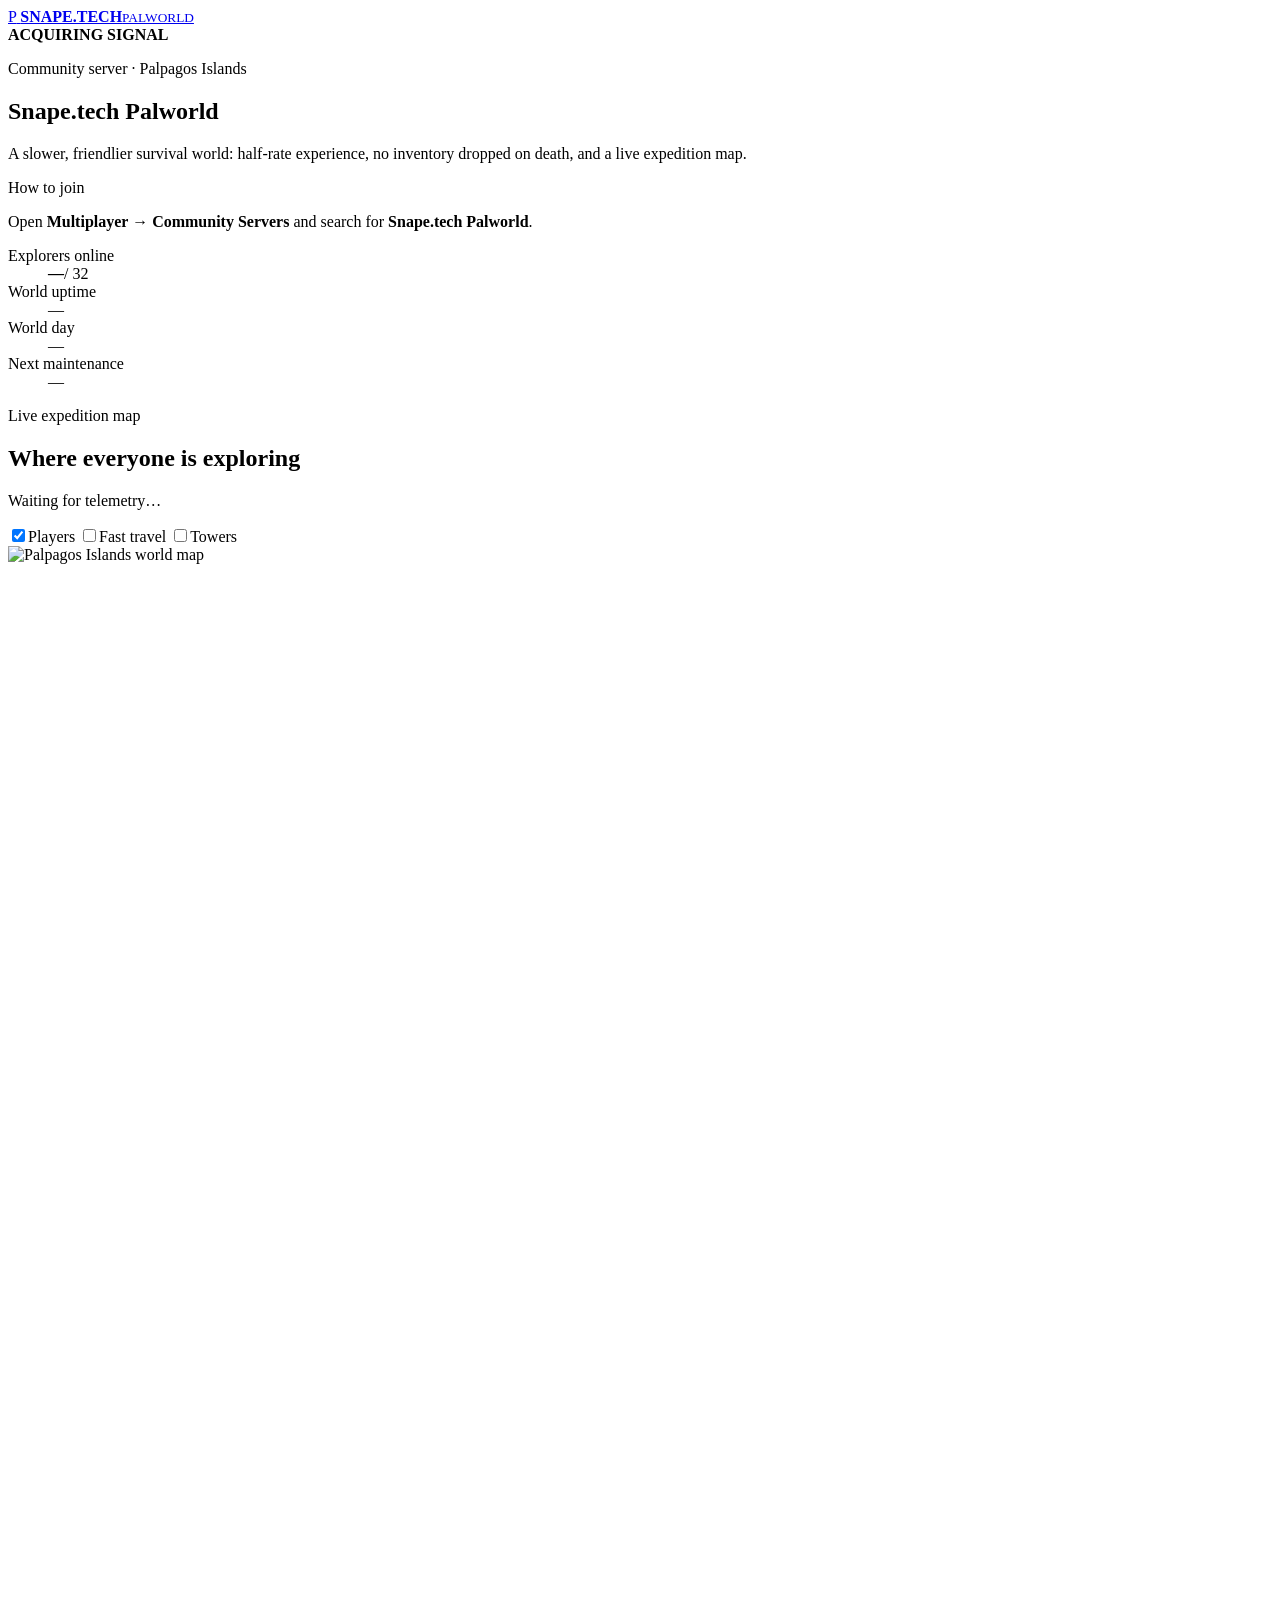
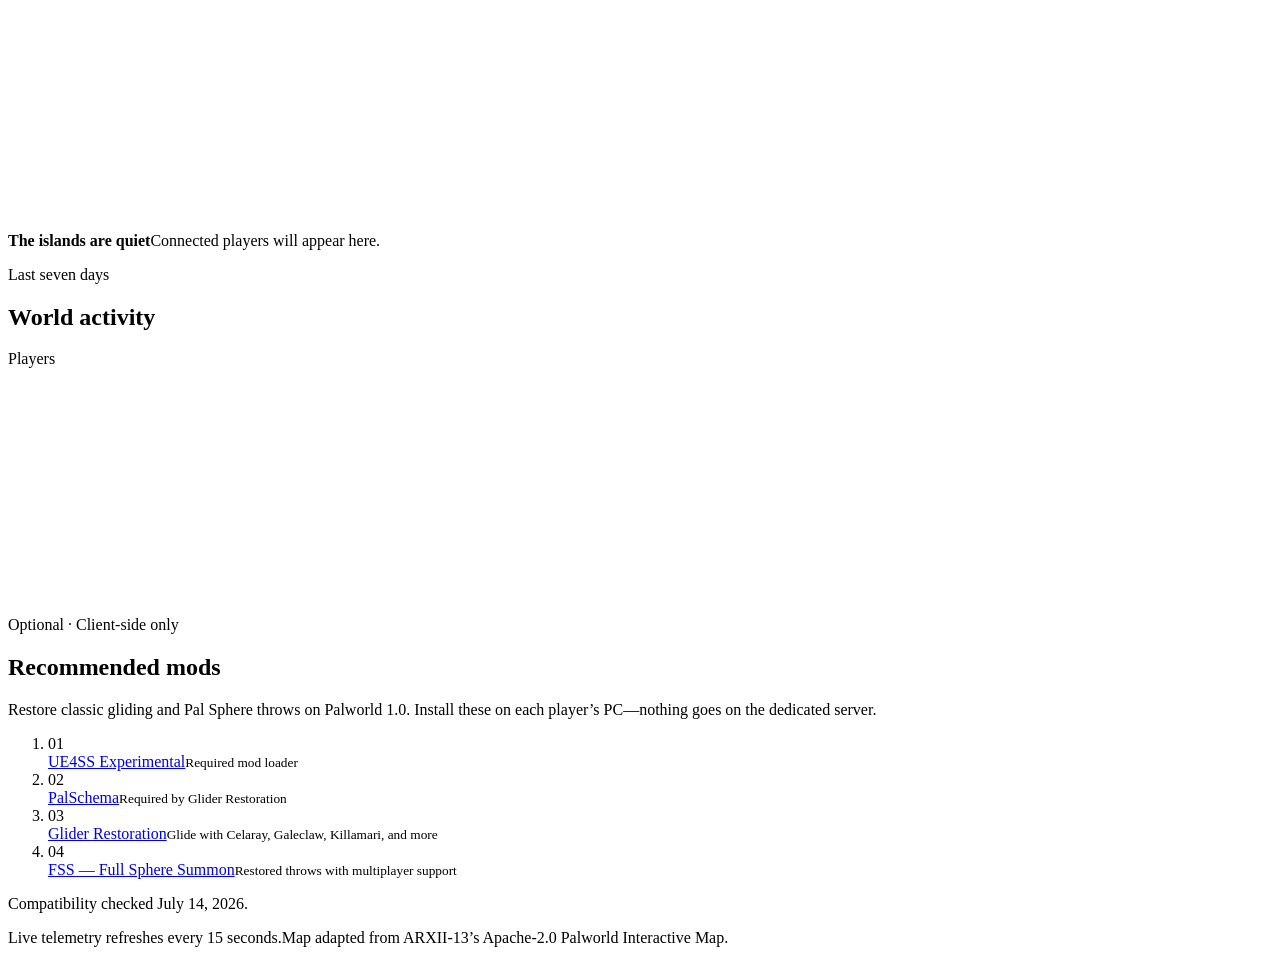
==== public/index.html @ 99fc4f6e "Show full map in page flow" ====
<!doctype html>
<html lang="en">
  <head>
    <meta charset="utf-8" />
    <meta name="viewport" content="width=device-width,initial-scale=1" />
    <meta name="description" content="Live status, player map, and connection guide for the Snape.tech Palworld community server." />
    <title>Snape.tech Palworld</title>
    <link rel="stylesheet" href="/palworld/style.css" />
  </head>
  <body>
    <header class="site-header">
      <a class="brand" href="/palworld/" aria-label="Snape.tech Palworld home">
        <span class="brand-mark" aria-hidden="true">P</span>
        <span><b>SNAPE.TECH</b><small>PALWORLD</small></span>
      </a>
      <div class="signal" role="status"><i></i><b id="state">ACQUIRING SIGNAL</b></div>
    </header>

    <main>
      <section class="hero">
        <div class="hero-copy">
          <p class="kicker">Community server · Palpagos Islands</p>
          <h1 id="serverName">Snape.tech Palworld</h1>
          <p class="lede">A slower, friendlier survival world: half-rate experience, no inventory dropped on death, and a live expedition map.</p>
          <div class="join-callout">
            <span>How to join</span>
            <p>Open <b>Multiplayer → Community Servers</b> and search for <b id="serverSearchName">Snape.tech Palworld</b>.</p>
          </div>
        </div>

        <dl class="telemetry" aria-label="Server status">
          <div class="players-stat">
            <dt>Explorers online</dt>
            <dd><strong id="players">—</strong><span id="capacity">/ 32</span></dd>
          </div>
          <div><dt>World uptime</dt><dd id="uptime">—</dd></div>
          <div><dt>World day</dt><dd id="day">—</dd></div>
          <div class="maintenance-stat"><dt>Next maintenance</dt><dd id="maintenance">—</dd></div>
        </dl>
      </section>

      <section class="map-section" aria-labelledby="map-title">
        <div class="section-heading map-heading">
          <div>
            <p class="kicker">Live expedition map</p>
            <h2 id="map-title">Where everyone is exploring</h2>
          </div>
          <p id="updated">Waiting for telemetry…</p>
        </div>

        <div class="map-toolbar">
          <div class="legend" aria-label="Map layers">
            <label><input type="checkbox" data-layer="players" checked /><i class="player-key"></i>Players</label>
            <label><input type="checkbox" data-layer="fastTravelPoint" /><i class="travel-key"></i>Fast travel</label>
            <label><input type="checkbox" data-layer="towerTravelPoint" /><i class="tower-key"></i>Towers</label>
          </div>
        </div>

        <div class="map-wrap">
          <div id="mapContent" class="map-content">
            <img src="/palworld/palpagos-map.webp" alt="Palpagos Islands world map" width="8192" height="8192" draggable="false" />
            <svg id="map" viewBox="0 0 1000 1000" aria-hidden="true">
              <defs><filter id="glow"><feGaussianBlur stdDeviation="5" result="b" /><feMerge><feMergeNode in="b" /><feMergeNode in="SourceGraphic" /></feMerge></filter></defs>
              <g id="locations"></g><g id="markers"></g>
            </svg>
          </div>
          <div id="empty" class="empty"><b>The islands are quiet</b><span>Connected players will appear here.</span></div>
        </div>
        <ol id="roster" class="roster"></ol>
      </section>

      <div class="lower-grid">
        <section class="activity" aria-labelledby="activity-title">
          <div class="section-heading compact">
            <div><p class="kicker">Last seven days</p><h2 id="activity-title">World activity</h2></div>
          </div>
          <div class="history-chart"><span>Players</span><svg id="history" viewBox="0 0 1000 180" role="img" aria-label="Players online over the last seven days"><polyline id="historyLine" fill="none" vector-effect="non-scaling-stroke" /></svg></div>
          <p id="lastMaintenance" class="fine-print"></p>
        </section>

        <section class="recommended-mods" aria-labelledby="mods-title">
          <div class="section-heading compact">
            <div><p class="kicker">Optional · Client-side only</p><h2 id="mods-title">Recommended mods</h2></div>
          </div>
          <p class="mods-intro">Restore classic gliding and Pal Sphere throws on Palworld 1.0. Install these on each player’s PC—nothing goes on the dedicated server.</p>
          <ol class="mod-list">
            <li><span>01</span><div><a href="https://steamcommunity.com/sharedfiles/filedetails/?id=3625223587">UE4SS Experimental</a><small>Required mod loader</small></div></li>
            <li><span>02</span><div><a href="https://steamcommunity.com/sharedfiles/filedetails/?id=3625280368">PalSchema</a><small>Required by Glider Restoration</small></div></li>
            <li><span>03</span><div><a href="https://steamcommunity.com/sharedfiles/filedetails/?id=3625871847">Glider Restoration</a><small>Glide with Celaray, Galeclaw, Killamari, and more</small></div></li>
            <li><span>04</span><div><a href="https://steamcommunity.com/sharedfiles/filedetails/?id=3762438195">FSS — Full Sphere Summon</a><small>Restored throws with multiplayer support</small></div></li>
          </ol>
          <p class="fine-print">Compatibility checked July 14, 2026.</p>
        </section>
      </div>
    </main>

    <footer><span>Live telemetry refreshes every 15 seconds.</span><span>Map adapted from ARXII-13’s Apache-2.0 Palworld Interactive Map.</span></footer>
    <script src="/palworld/app.js"></script>
  </body>
</html>
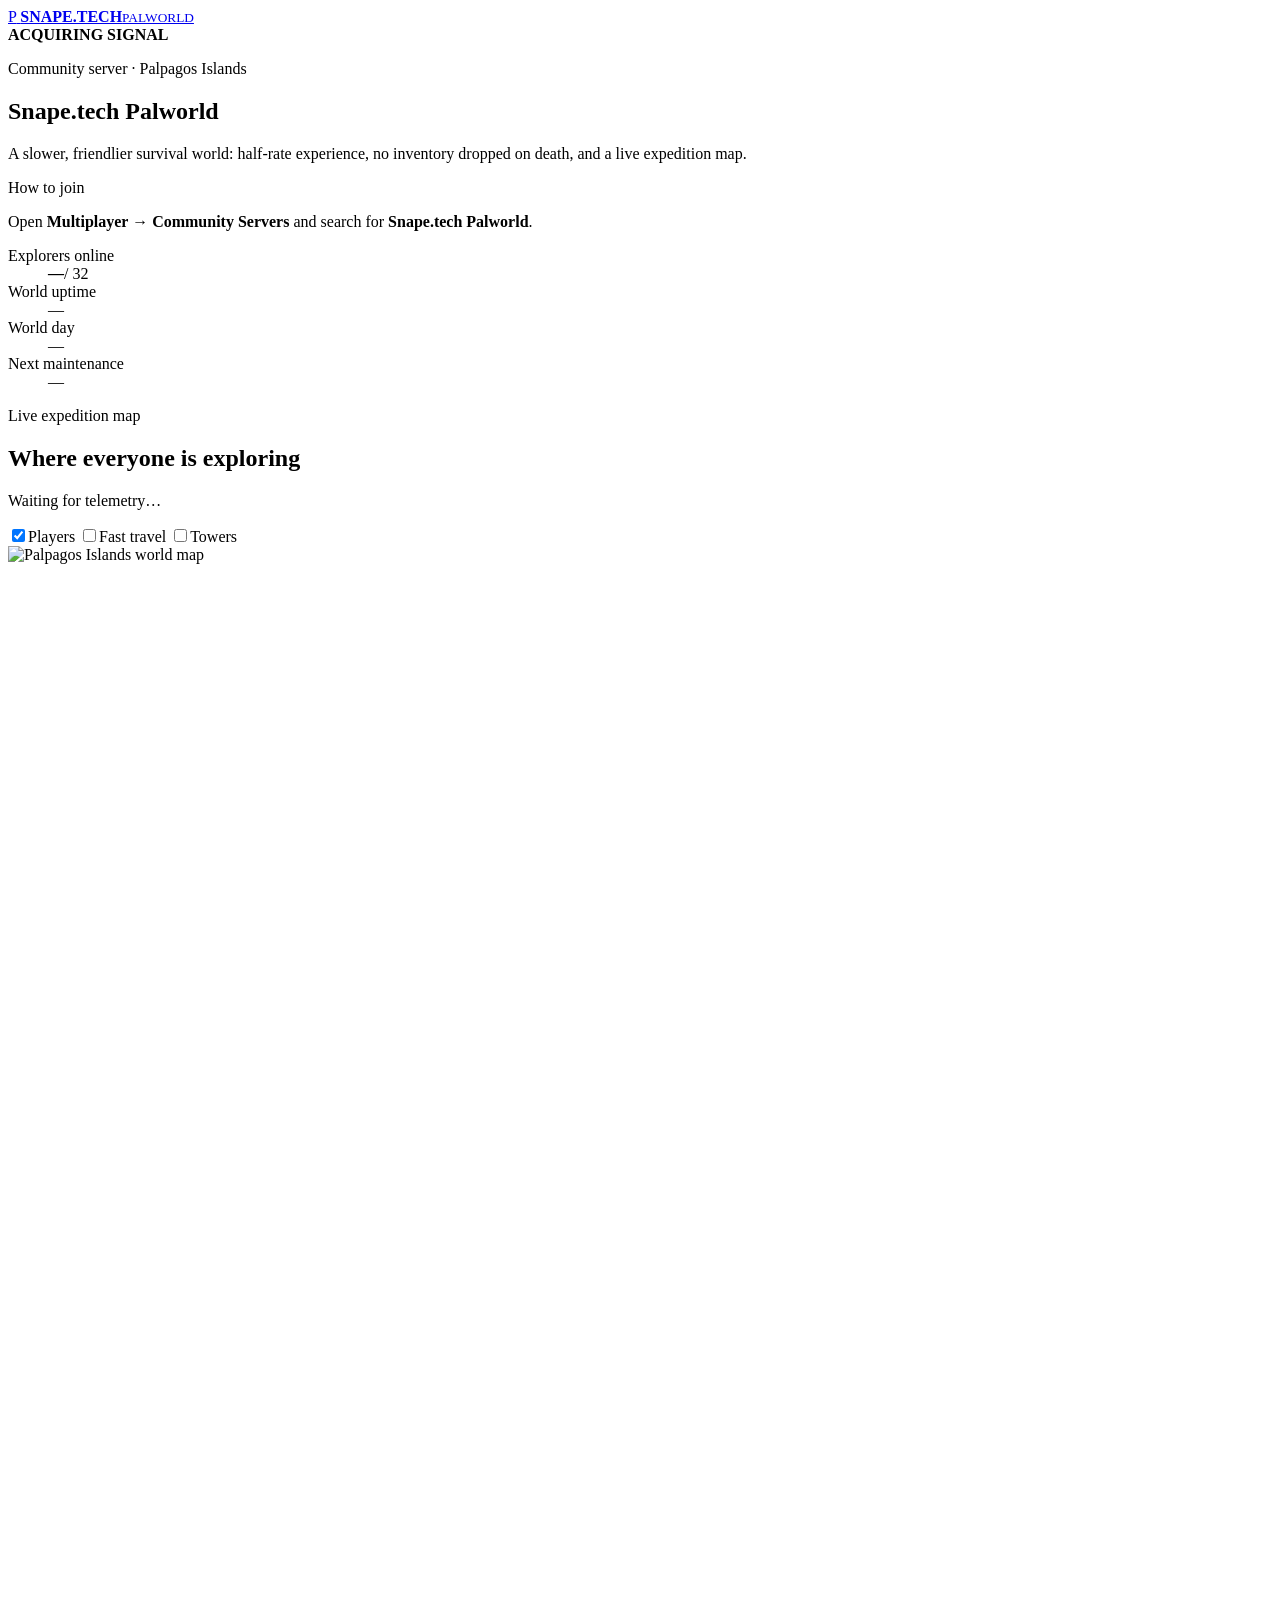
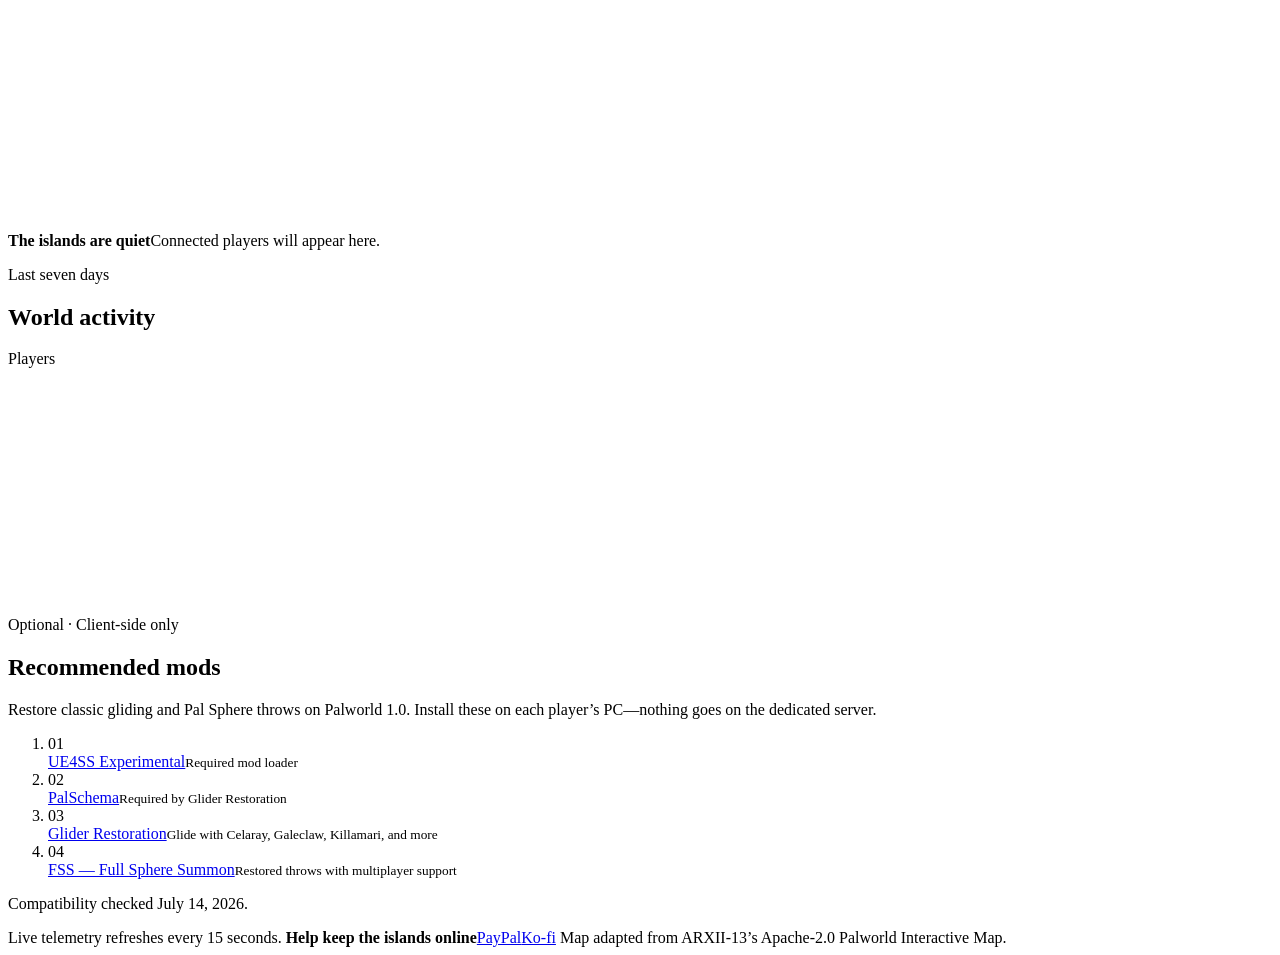
==== commit f62dc27e: "feat: add project donation links" ====
--- a/public/index.html
+++ b/public/index.html
@@ -94,7 +94,11 @@
       </div>
     </main>
 
-    <footer><span>Live telemetry refreshes every 15 seconds.</span><span>Map adapted from ARXII-13’s Apache-2.0 Palworld Interactive Map.</span></footer>
+    <footer>
+      <span>Live telemetry refreshes every 15 seconds.</span>
+      <span class="support-links" aria-label="Support PalWorldSelfHost"><b>Help keep the islands online</b><a href="https://www.paypal.com/donate/?business=donations%40snape.tech" target="_blank" rel="noopener noreferrer">PayPal</a><a href="https://ko-fi.com/snapetech" target="_blank" rel="noopener noreferrer">Ko-fi</a></span>
+      <span>Map adapted from ARXII-13’s Apache-2.0 Palworld Interactive Map.</span>
+    </footer>
     <script src="/palworld/app.js"></script>
   </body>
 </html>
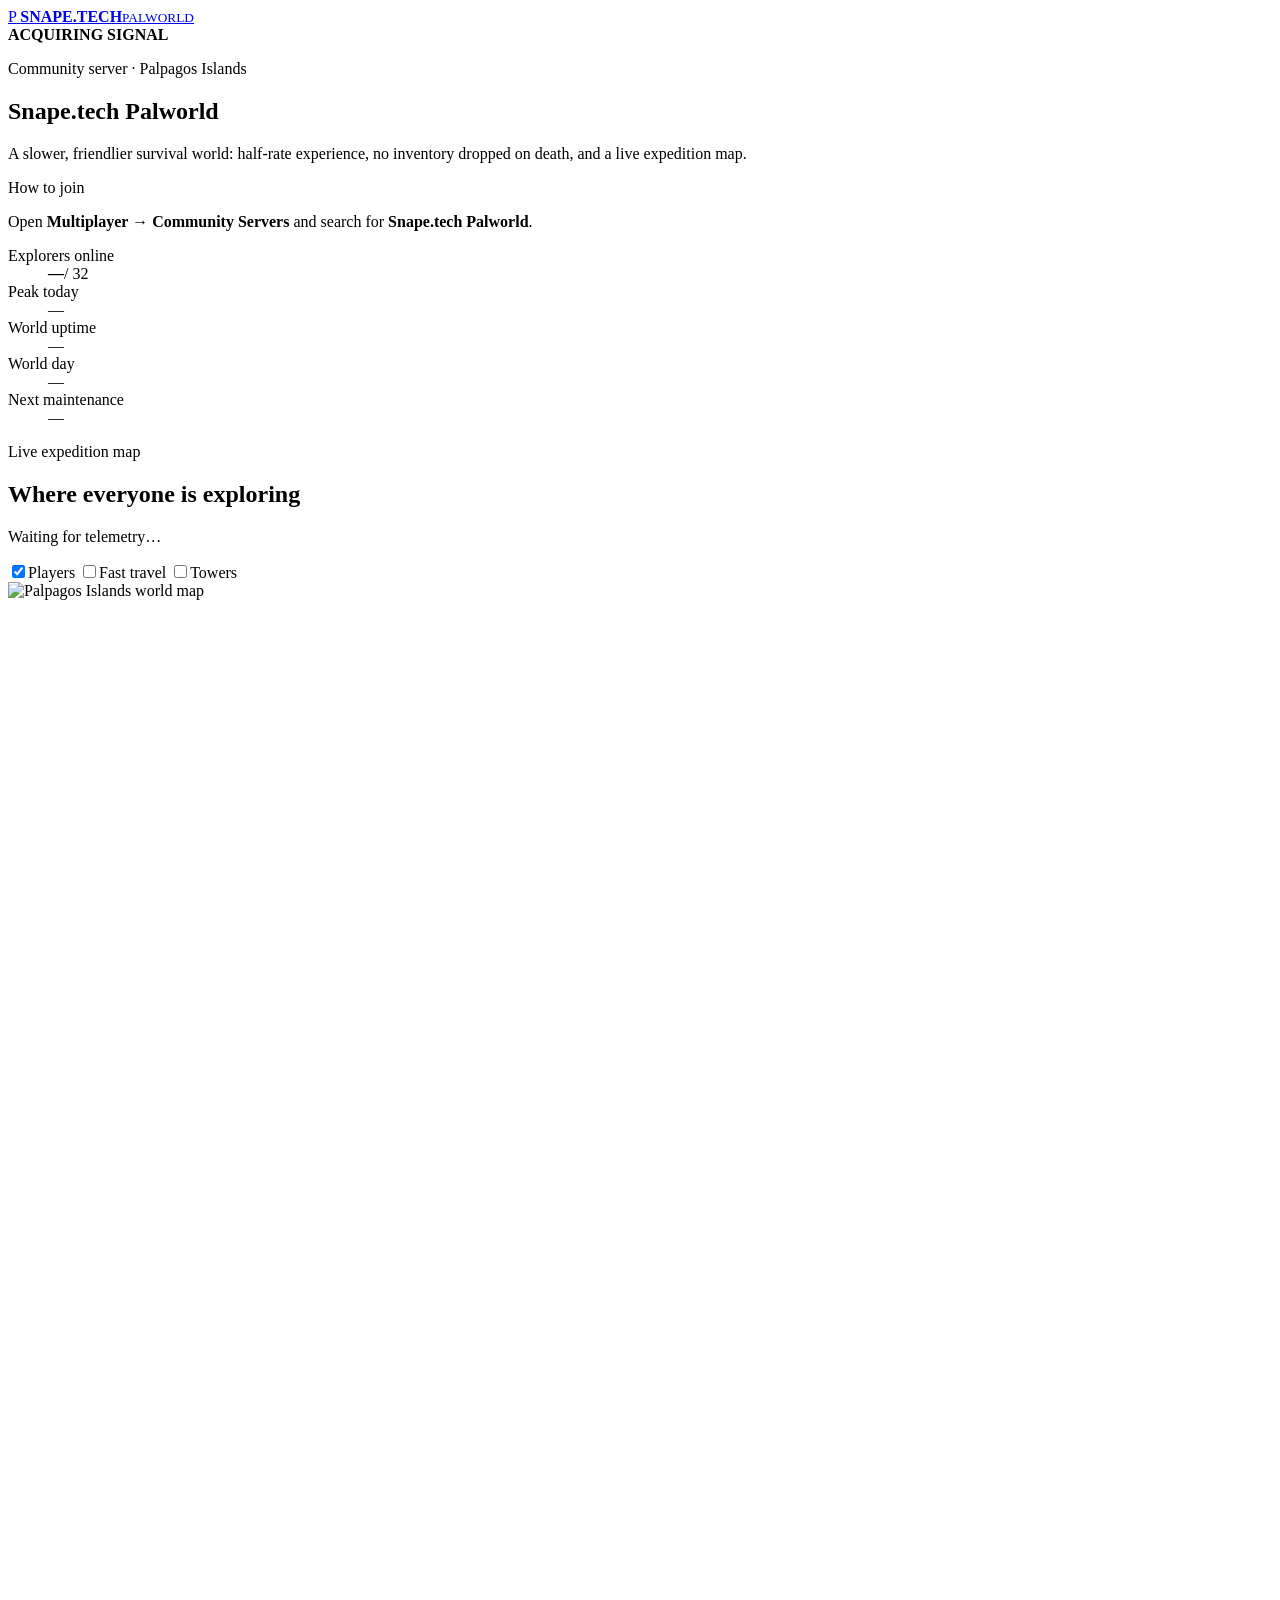
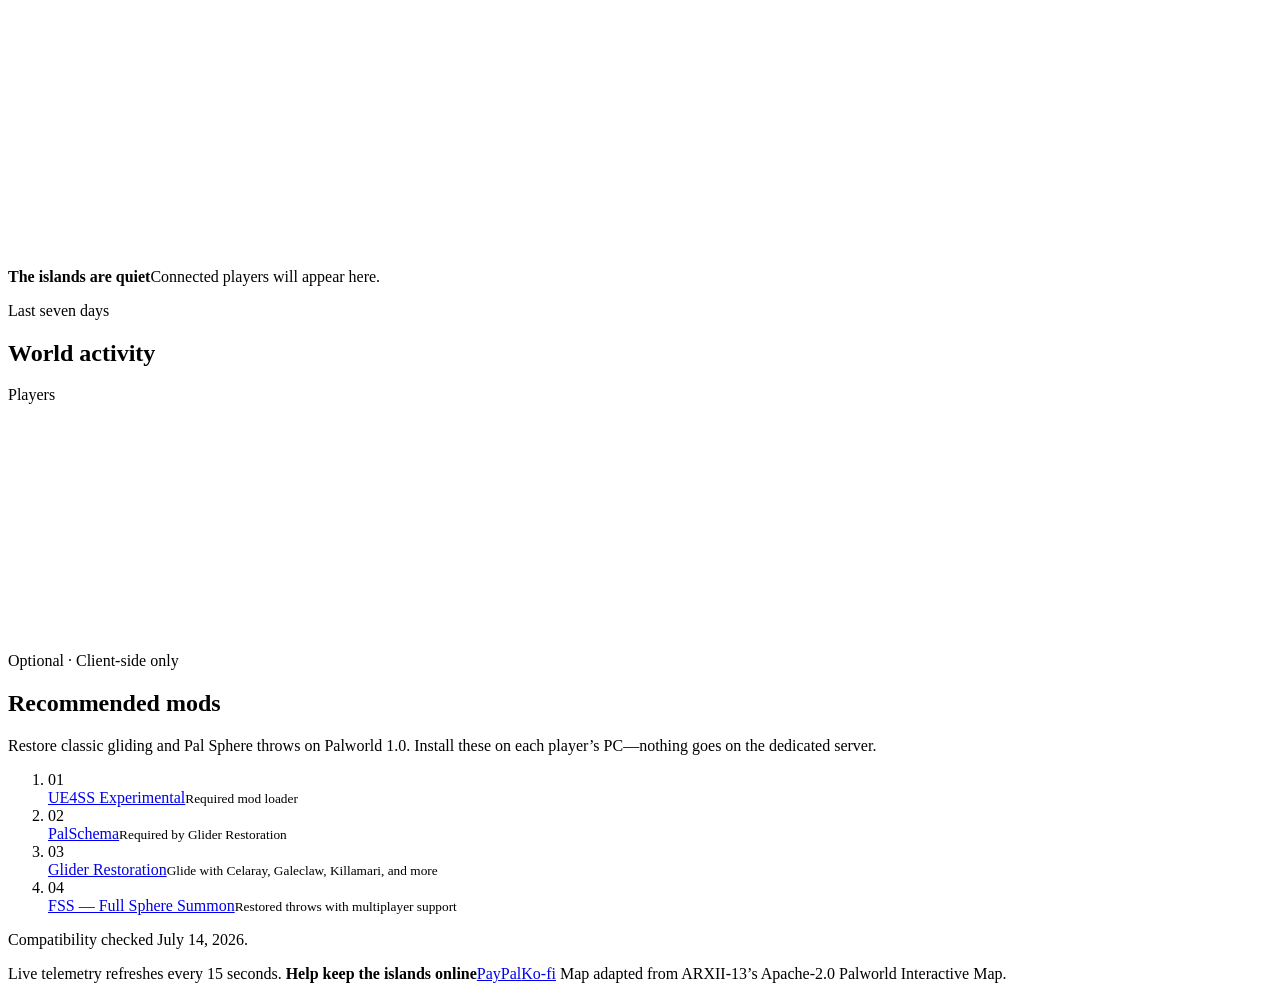
==== commit 09961a2d: "Add today's peak player count" ====
--- a/public/index.html
+++ b/public/index.html
@@ -33,6 +33,7 @@
             <dt>Explorers online</dt>
             <dd><strong id="players">—</strong><span id="capacity">/ 32</span></dd>
           </div>
+          <div class="peak-stat"><dt>Peak today</dt><dd id="peakToday">—</dd></div>
           <div><dt>World uptime</dt><dd id="uptime">—</dd></div>
           <div><dt>World day</dt><dd id="day">—</dd></div>
           <div class="maintenance-stat"><dt>Next maintenance</dt><dd id="maintenance">—</dd></div>
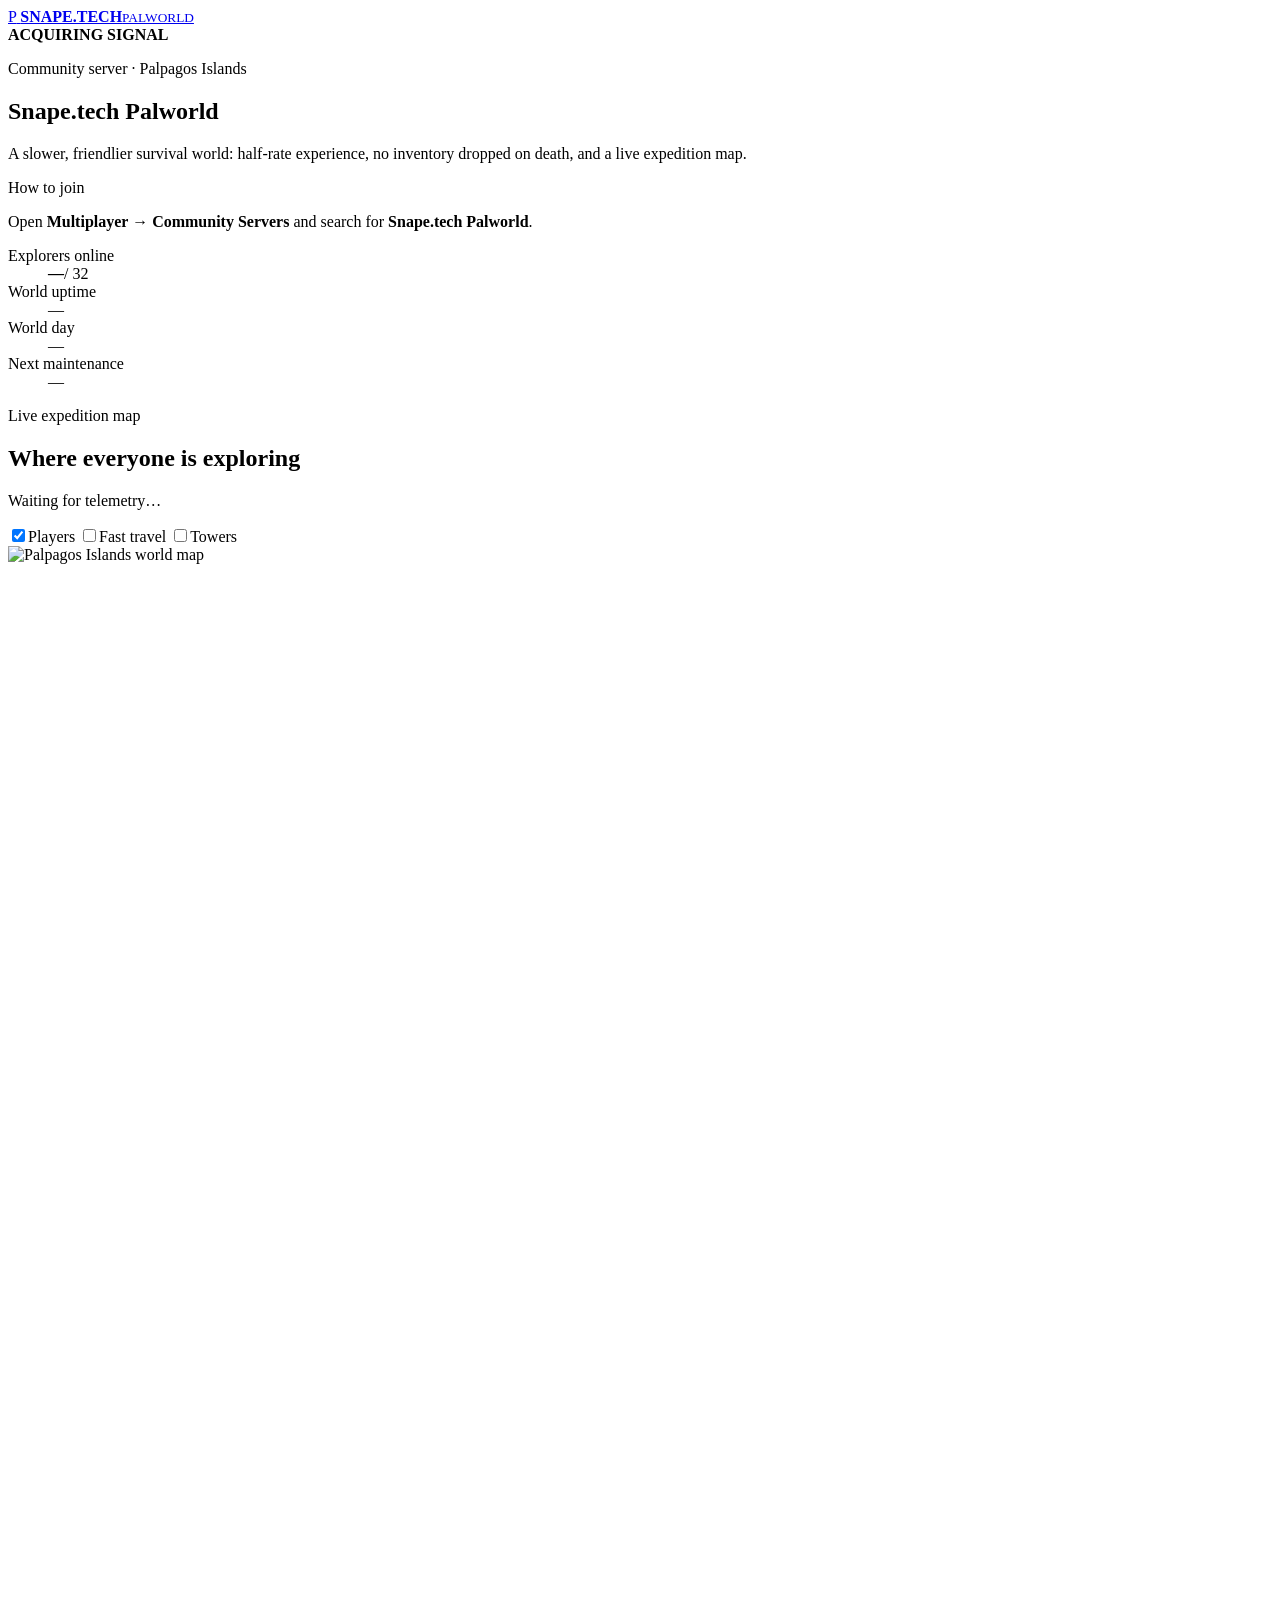
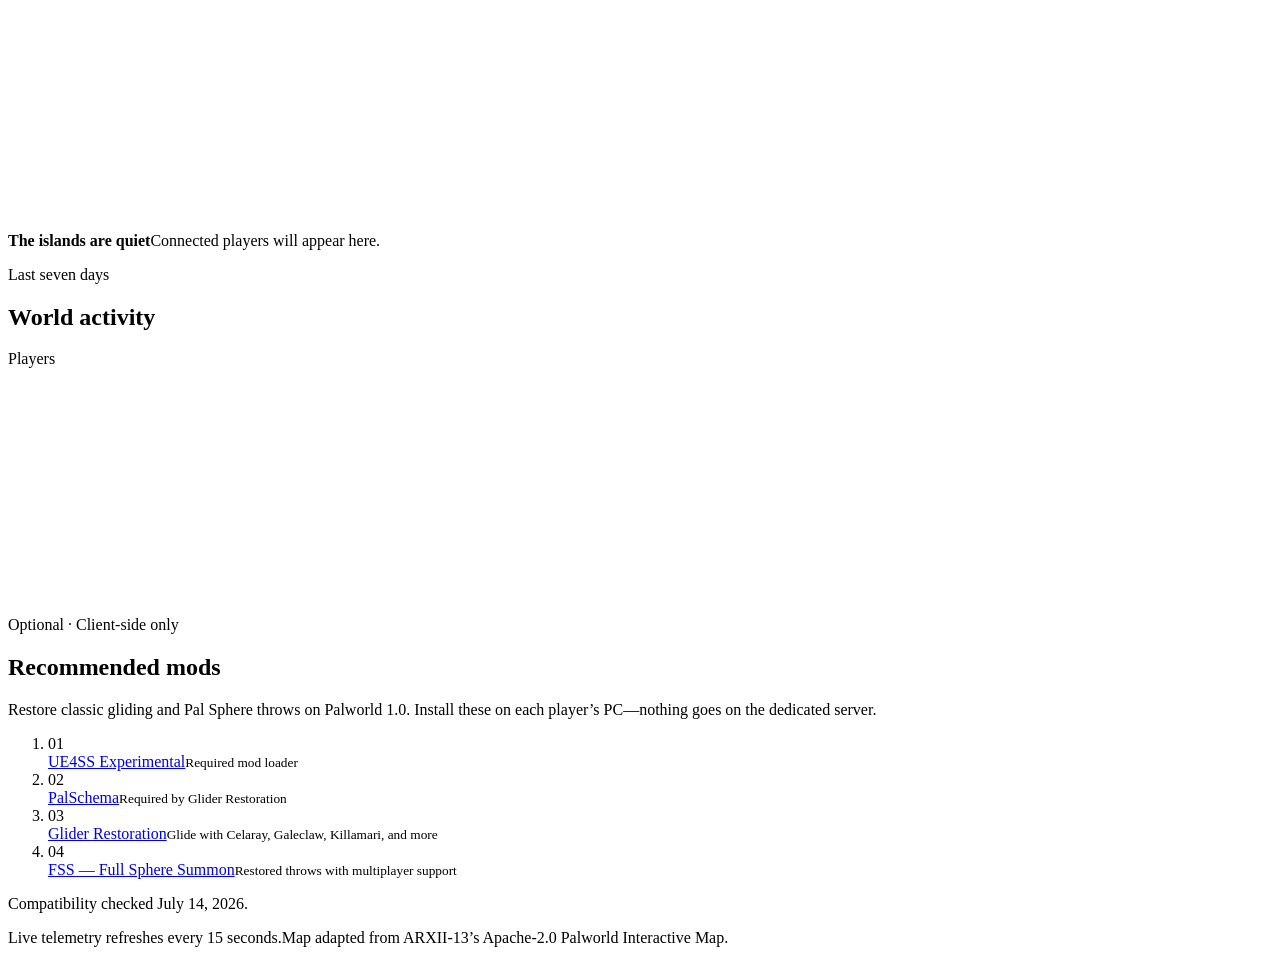
==== commit 1a0c29d5: "Land wine-windows runtime, mod lifecycle, bootstrap installer, and ops feature set Brings the workin" ====
--- a/public/index.html
+++ b/public/index.html
@@ -33,7 +33,6 @@
             <dt>Explorers online</dt>
             <dd><strong id="players">—</strong><span id="capacity">/ 32</span></dd>
           </div>
-          <div class="peak-stat"><dt>Peak today</dt><dd id="peakToday">—</dd></div>
           <div><dt>World uptime</dt><dd id="uptime">—</dd></div>
           <div><dt>World day</dt><dd id="day">—</dd></div>
           <div class="maintenance-stat"><dt>Next maintenance</dt><dd id="maintenance">—</dd></div>
@@ -41,23 +40,21 @@
       </section>
 
       <section class="map-section" aria-labelledby="map-title">
-        <div class="section-heading map-heading">
-          <div>
-            <p class="kicker">Live expedition map</p>
-            <h2 id="map-title">Where everyone is exploring</h2>
+        <div class="map-wrap">
+          <div class="map-overlay">
+            <div class="map-heading">
+              <p class="kicker">Live expedition map</p>
+              <h2 id="map-title">Where everyone is exploring</h2>
+            </div>
+            <div class="map-tools">
+              <p id="updated">Waiting for telemetry…</p>
+              <div class="legend" aria-label="Map layers">
+                <label><input type="checkbox" data-layer="players" checked /><i class="player-key"></i>Players</label>
+                <label><input type="checkbox" data-layer="fastTravelPoint" /><i class="travel-key"></i>Fast travel</label>
+                <label><input type="checkbox" data-layer="towerTravelPoint" /><i class="tower-key"></i>Towers</label>
+              </div>
+            </div>
           </div>
-          <p id="updated">Waiting for telemetry…</p>
-        </div>
-
-        <div class="map-toolbar">
-          <div class="legend" aria-label="Map layers">
-            <label><input type="checkbox" data-layer="players" checked /><i class="player-key"></i>Players</label>
-            <label><input type="checkbox" data-layer="fastTravelPoint" /><i class="travel-key"></i>Fast travel</label>
-            <label><input type="checkbox" data-layer="towerTravelPoint" /><i class="tower-key"></i>Towers</label>
-          </div>
-        </div>
-
-        <div class="map-wrap">
           <div id="mapContent" class="map-content">
             <img src="/palworld/palpagos-map.webp" alt="Palpagos Islands world map" width="8192" height="8192" draggable="false" />
             <svg id="map" viewBox="0 0 1000 1000" aria-hidden="true">
@@ -95,11 +92,7 @@
       </div>
     </main>
 
-    <footer>
-      <span>Live telemetry refreshes every 15 seconds.</span>
-      <span class="support-links" aria-label="Support PalWorldSelfHost"><b>Help keep the islands online</b><a href="https://www.paypal.com/donate/?business=donations%40snape.tech" target="_blank" rel="noopener noreferrer">PayPal</a><a href="https://ko-fi.com/snapetech" target="_blank" rel="noopener noreferrer">Ko-fi</a></span>
-      <span>Map adapted from ARXII-13’s Apache-2.0 Palworld Interactive Map.</span>
-    </footer>
+    <footer><span>Live telemetry refreshes every 15 seconds.</span><span>Map adapted from ARXII-13’s Apache-2.0 Palworld Interactive Map.</span></footer>
     <script src="/palworld/app.js"></script>
   </body>
 </html>
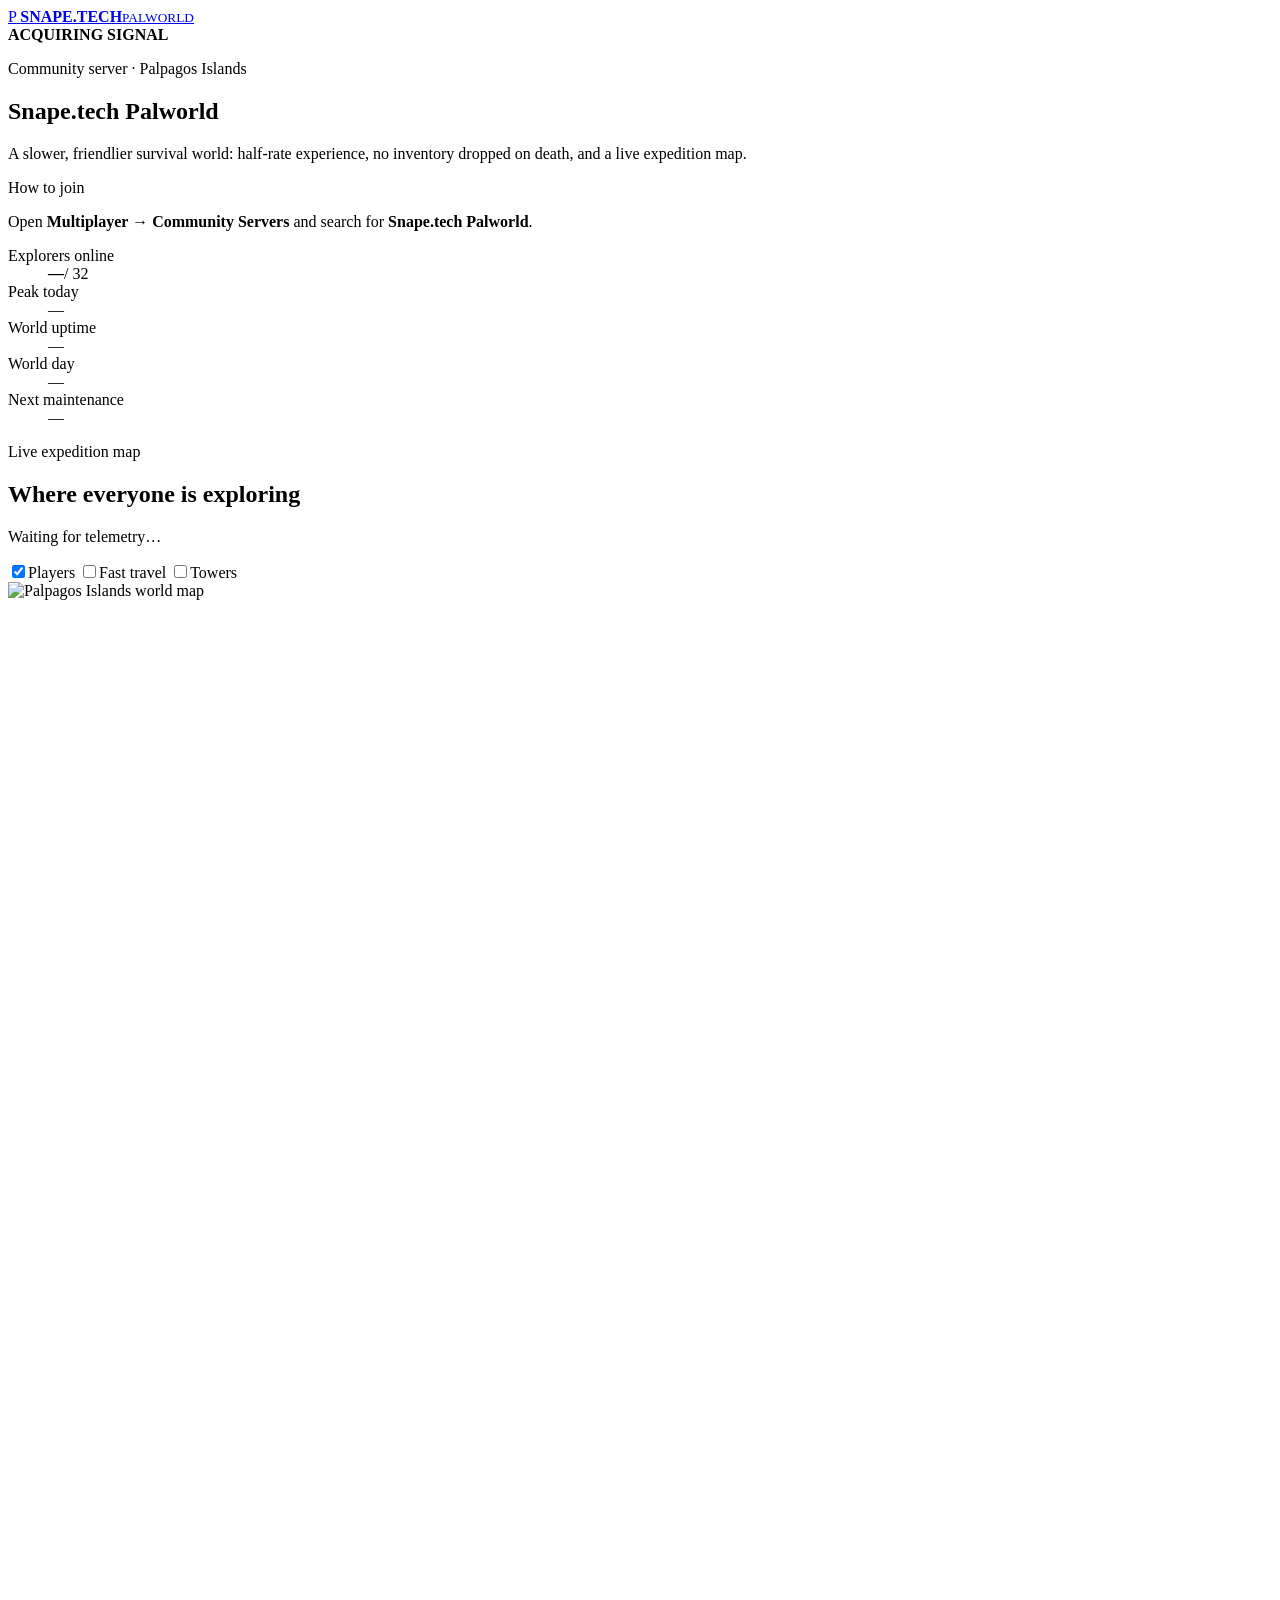
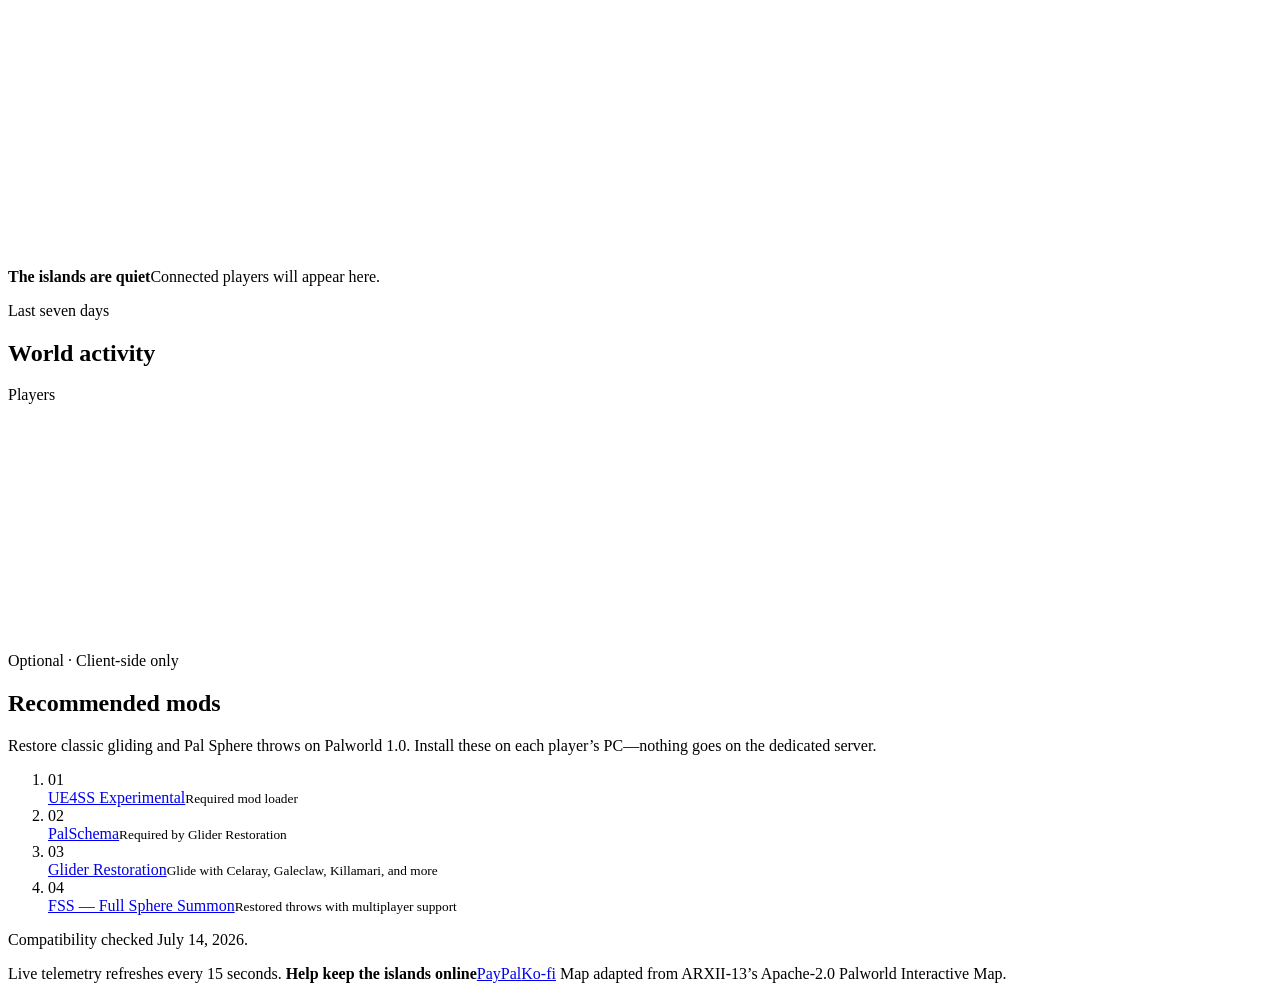
==== commit 044d60dd: "Merge remote-tracking branch 'origin/main' # Conflicts: #	admin/static/enhancements.css #	admin/stat" ====
--- a/public/index.html
+++ b/public/index.html
@@ -5,7 +5,7 @@
     <meta name="viewport" content="width=device-width,initial-scale=1" />
     <meta name="description" content="Live status, player map, and connection guide for the Snape.tech Palworld community server." />
     <title>Snape.tech Palworld</title>
-    <link rel="stylesheet" href="/palworld/style.css" />
+    <link rel="stylesheet" href="/palworld/style.css?v=20260726-map-markers" />
   </head>
   <body>
     <header class="site-header">
@@ -33,6 +33,7 @@
             <dt>Explorers online</dt>
             <dd><strong id="players">—</strong><span id="capacity">/ 32</span></dd>
           </div>
+          <div class="peak-stat"><dt>Peak today</dt><dd id="peakToday">—</dd></div>
           <div><dt>World uptime</dt><dd id="uptime">—</dd></div>
           <div><dt>World day</dt><dd id="day">—</dd></div>
           <div class="maintenance-stat"><dt>Next maintenance</dt><dd id="maintenance">—</dd></div>
@@ -92,7 +93,11 @@
       </div>
     </main>
 
-    <footer><span>Live telemetry refreshes every 15 seconds.</span><span>Map adapted from ARXII-13’s Apache-2.0 Palworld Interactive Map.</span></footer>
-    <script src="/palworld/app.js"></script>
+    <footer>
+      <span>Live telemetry refreshes every 15 seconds.</span>
+      <span class="support-links" aria-label="Support PalWorldSelfHost"><b>Help keep the islands online</b><a href="https://www.paypal.com/donate/?business=donations%40snape.tech" target="_blank" rel="noopener noreferrer">PayPal</a><a href="https://ko-fi.com/snapetech" target="_blank" rel="noopener noreferrer">Ko-fi</a></span>
+      <span>Map adapted from ARXII-13’s Apache-2.0 Palworld Interactive Map.</span>
+    </footer>
+    <script src="/palworld/app.js?v=20260726-map-markers"></script>
   </body>
 </html>
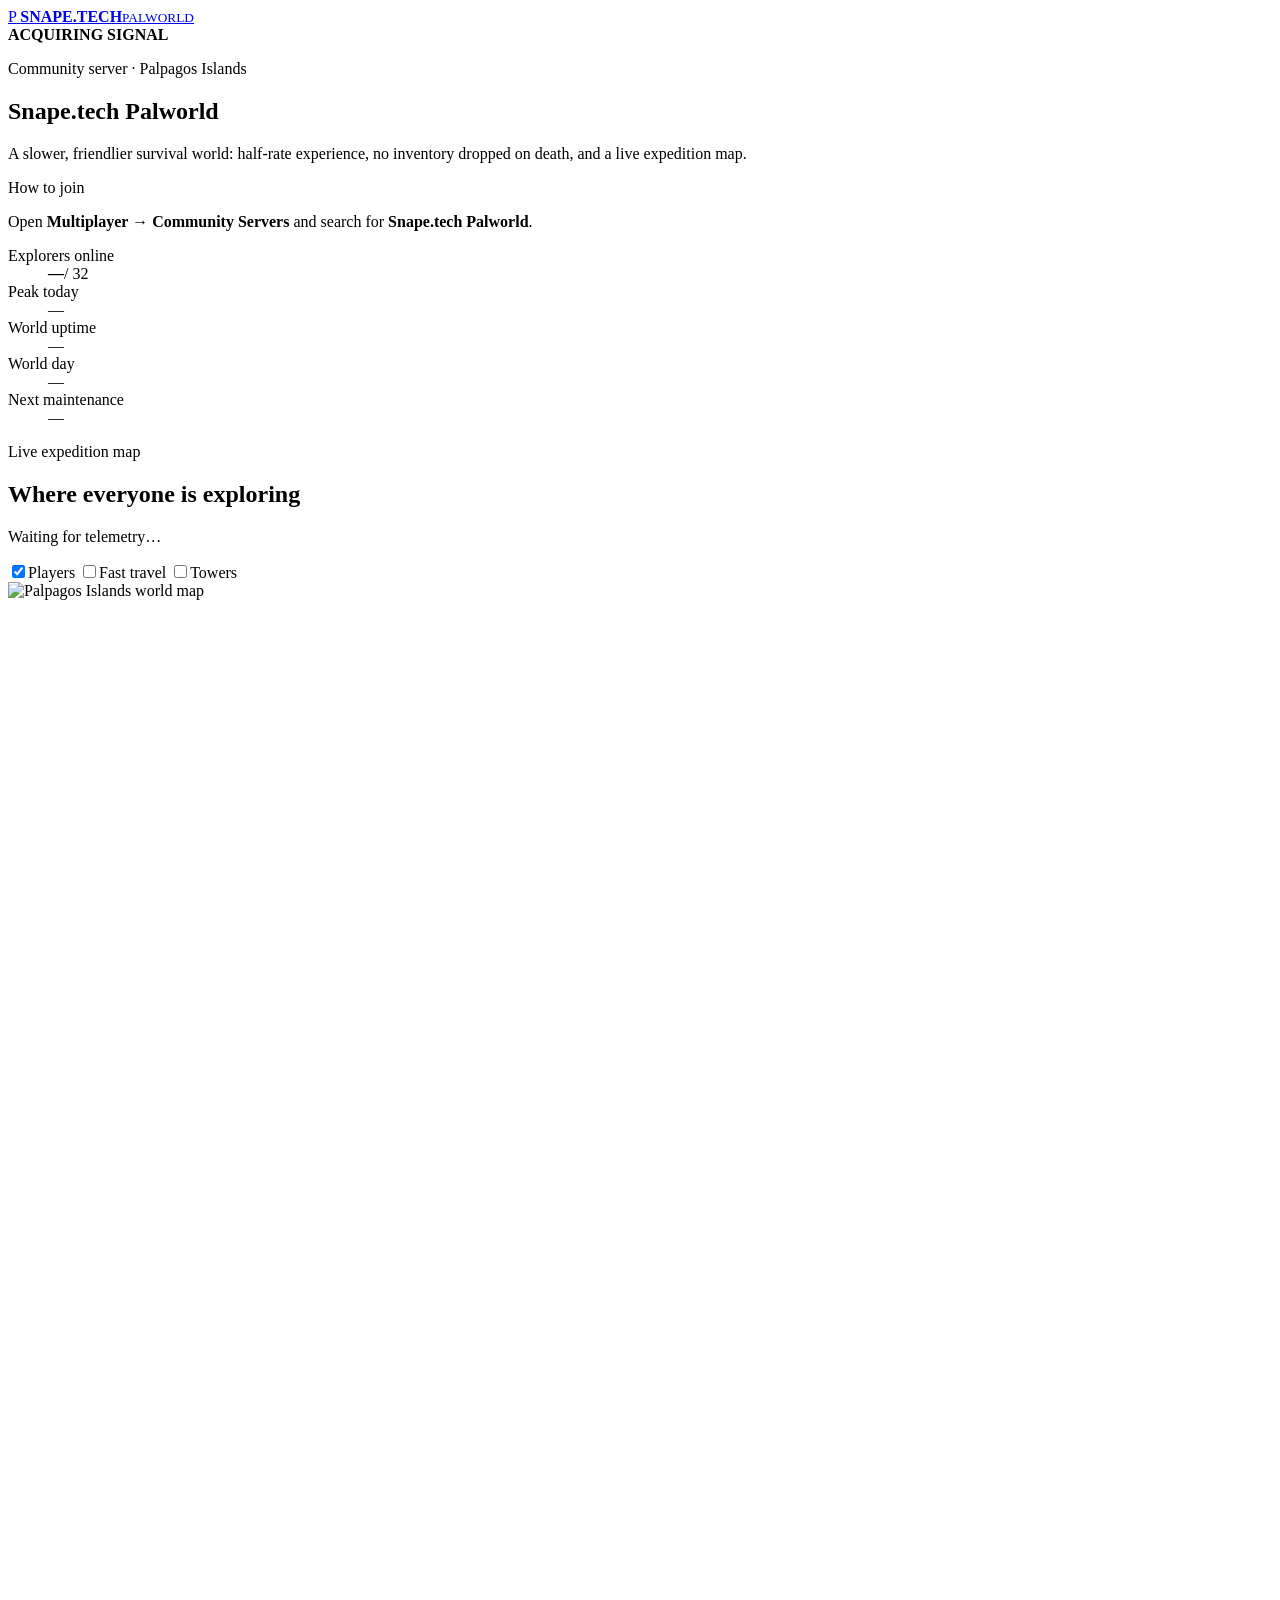
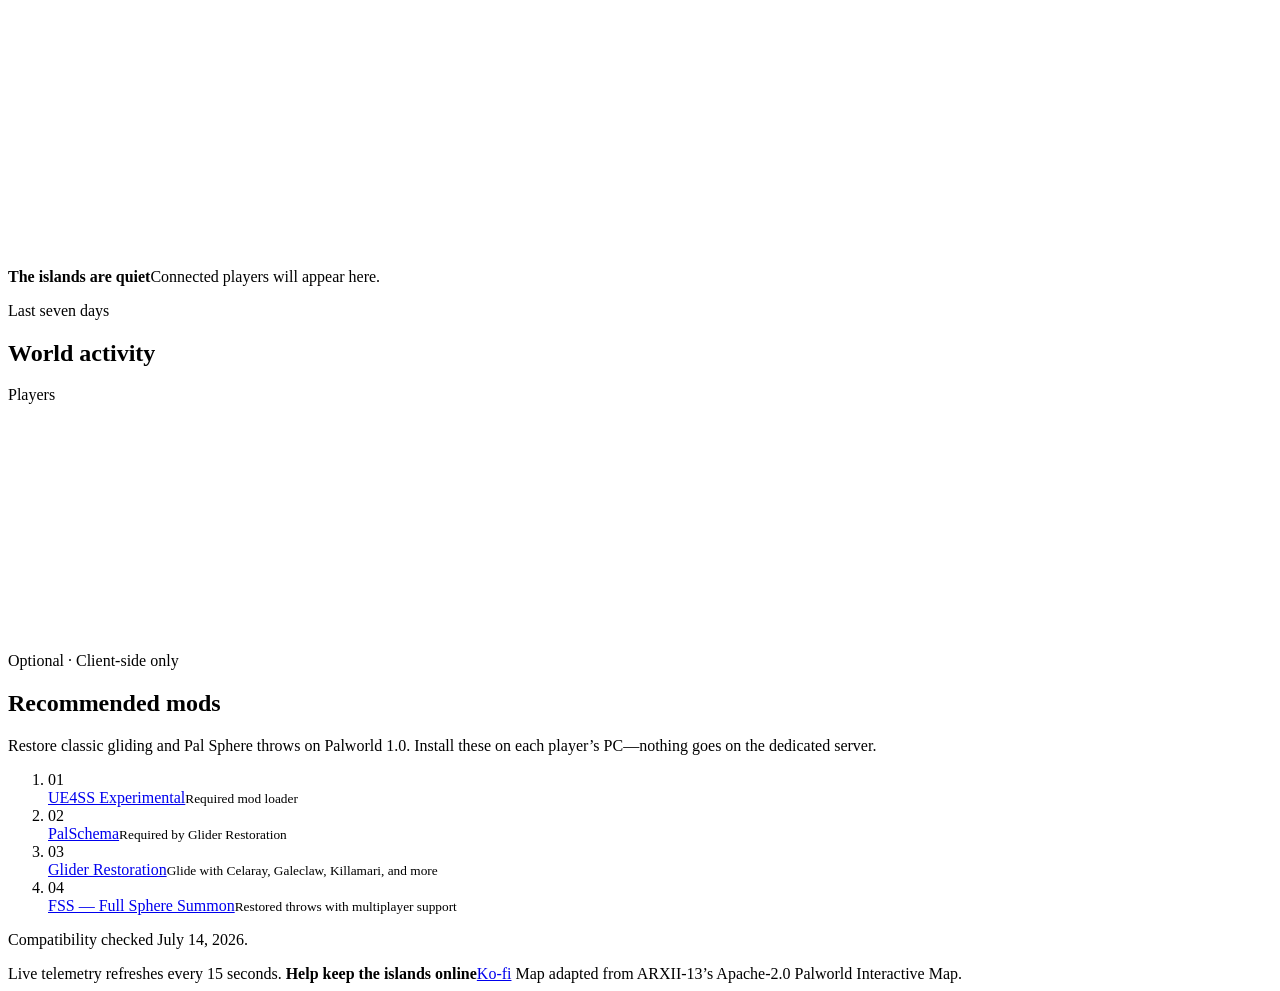
==== commit 99d258e0: "chore: use Ko-fi for project support" ====
--- a/public/index.html
+++ b/public/index.html
@@ -95,7 +95,7 @@
 
     <footer>
       <span>Live telemetry refreshes every 15 seconds.</span>
-      <span class="support-links" aria-label="Support PalWorldSelfHost"><b>Help keep the islands online</b><a href="https://www.paypal.com/donate/?business=donations%40snape.tech" target="_blank" rel="noopener noreferrer">PayPal</a><a href="https://ko-fi.com/snapetech" target="_blank" rel="noopener noreferrer">Ko-fi</a></span>
+      <span class="support-links" aria-label="Support PalWorldSelfHost"><b>Help keep the islands online</b><a href="https://ko-fi.com/snapetech" target="_blank" rel="noopener noreferrer">Ko-fi</a></span>
       <span>Map adapted from ARXII-13’s Apache-2.0 Palworld Interactive Map.</span>
     </footer>
     <script src="/palworld/app.js?v=20260726-map-markers"></script>
